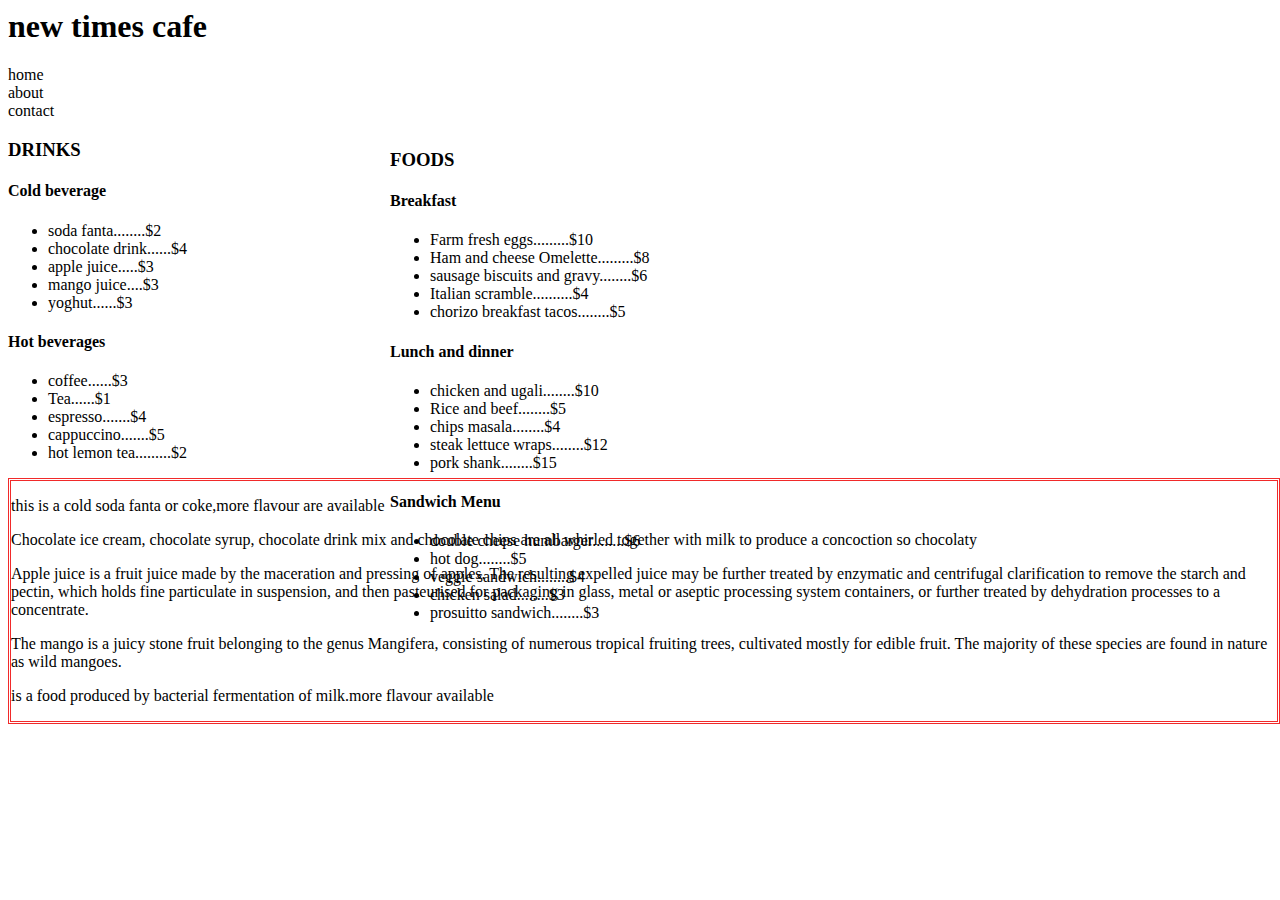
==== cafe.html @ e9de8138 "this first commit" ====
<!DOCTYPE>
<html lang="en">
<head charset="utf-8">
	<title>new times cafe</title>
	<link rel="stylesheet" type="text/css" href="cafecss.css">
</head>
<body>
	<h1>new times cafe</h1>
	
	<div id="homeButton">home</div>
	<div id="aboutButton">about</div>
	<div id="contactButton">contact</div>
	
<h3> DRINKS </h3>
 <h4> Cold beverage </h4>
 <ul>
 <li> soda fanta........$2</li>
 <li> chocolate drink......$4</li>
 <li> apple juice.....$3</li>
 <li> mango juice....$3</li>
 <li> yoghut......$3</li>
</ul>
<h4> Hot beverages </h4>
<ul>
<li> coffee......$3</li>
<li> Tea......$1</li>
<li> espresso.......$4</li>
<li> cappuccino.......$5</li>
<li> hot lemon tea.........$2</li>
</ul>
<div id="food">
<h3> FOODS </h3>
    <h4> Breakfast </h4>
<ul>
   <li> Farm fresh eggs.........$10</li> 
    <li> Ham and cheese Omelette.........$8</li>
    <li> sausage biscuits and gravy........$6</li>
    <li> Italian scramble..........$4</li>
    <li> chorizo breakfast tacos........$5</li>  
</ul>
    <h4> Lunch and dinner </h4>
    <ul>
    <li> chicken and ugali........$10</li>
    <li> Rice and beef........$5</li>
    <li> chips masala........$4</li>
    <li> steak lettuce wraps........$12</li>
    <li> pork shank........$15</li>
    </ul>
    <h4> Sandwich Menu </h4>
<ul>
    <li> double cheese humbarger........$6</li>
    <li> hot dog........$5</li>
    <li> veggie sandwich........$4</li>
    <li> chicken salad........$3</li>
    <li> prosuitto sandwich........$3</li>       
</ul>

</div>






<div id="comments">
<p>this is a cold soda fanta or coke,more flavour are available</p>
<p>Chocolate ice cream, chocolate syrup, chocolate drink mix and chocolate chips are all whirled together with milk to produce a concoction so chocolaty</p>
<p>Apple juice is a fruit juice made by the maceration and pressing of apples. The resulting expelled juice may be further treated by enzymatic and centrifugal clarification to remove the starch and pectin, which holds fine particulate in suspension, and then pasteurised for packaging in glass, metal or aseptic processing system containers, or further treated by dehydration processes to a concentrate.</p>
<p>The mango is a juicy stone fruit belonging to the genus Mangifera, consisting of numerous tropical fruiting trees, cultivated mostly for edible fruit. The majority of these species are found in nature as wild mangoes.</p>
<p>is a food produced by bacterial fermentation of milk.more flavour available</p>

</div>

	
	
</body>
</html>
---- cafecss.css ----
#food {
	border: #f12a2a double 0px;
	position: absolute;
	top:130px;
	left:390px;
     }
body{

	font-family: caviar dreams;
}
#comments{
	border: #f12a2a double 3px;
	position: absolute;
	top:1500 px;
	
}
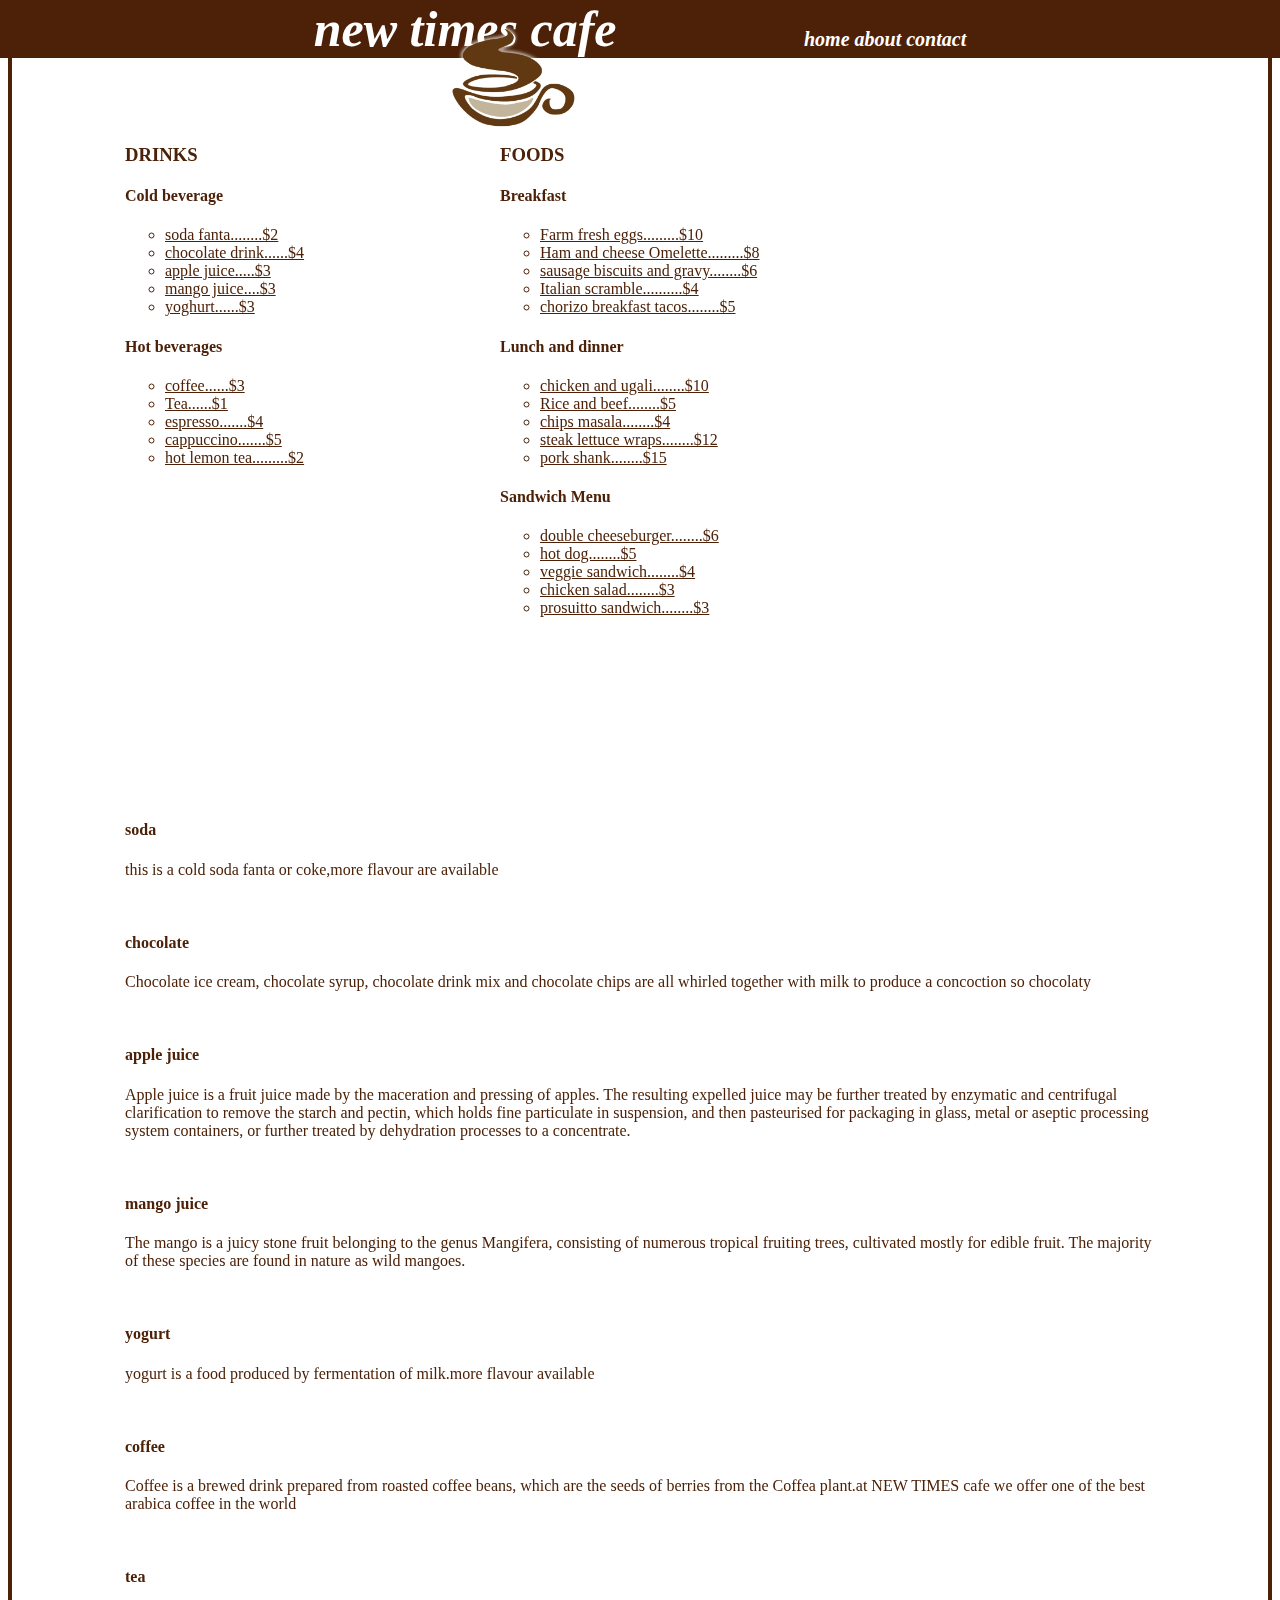
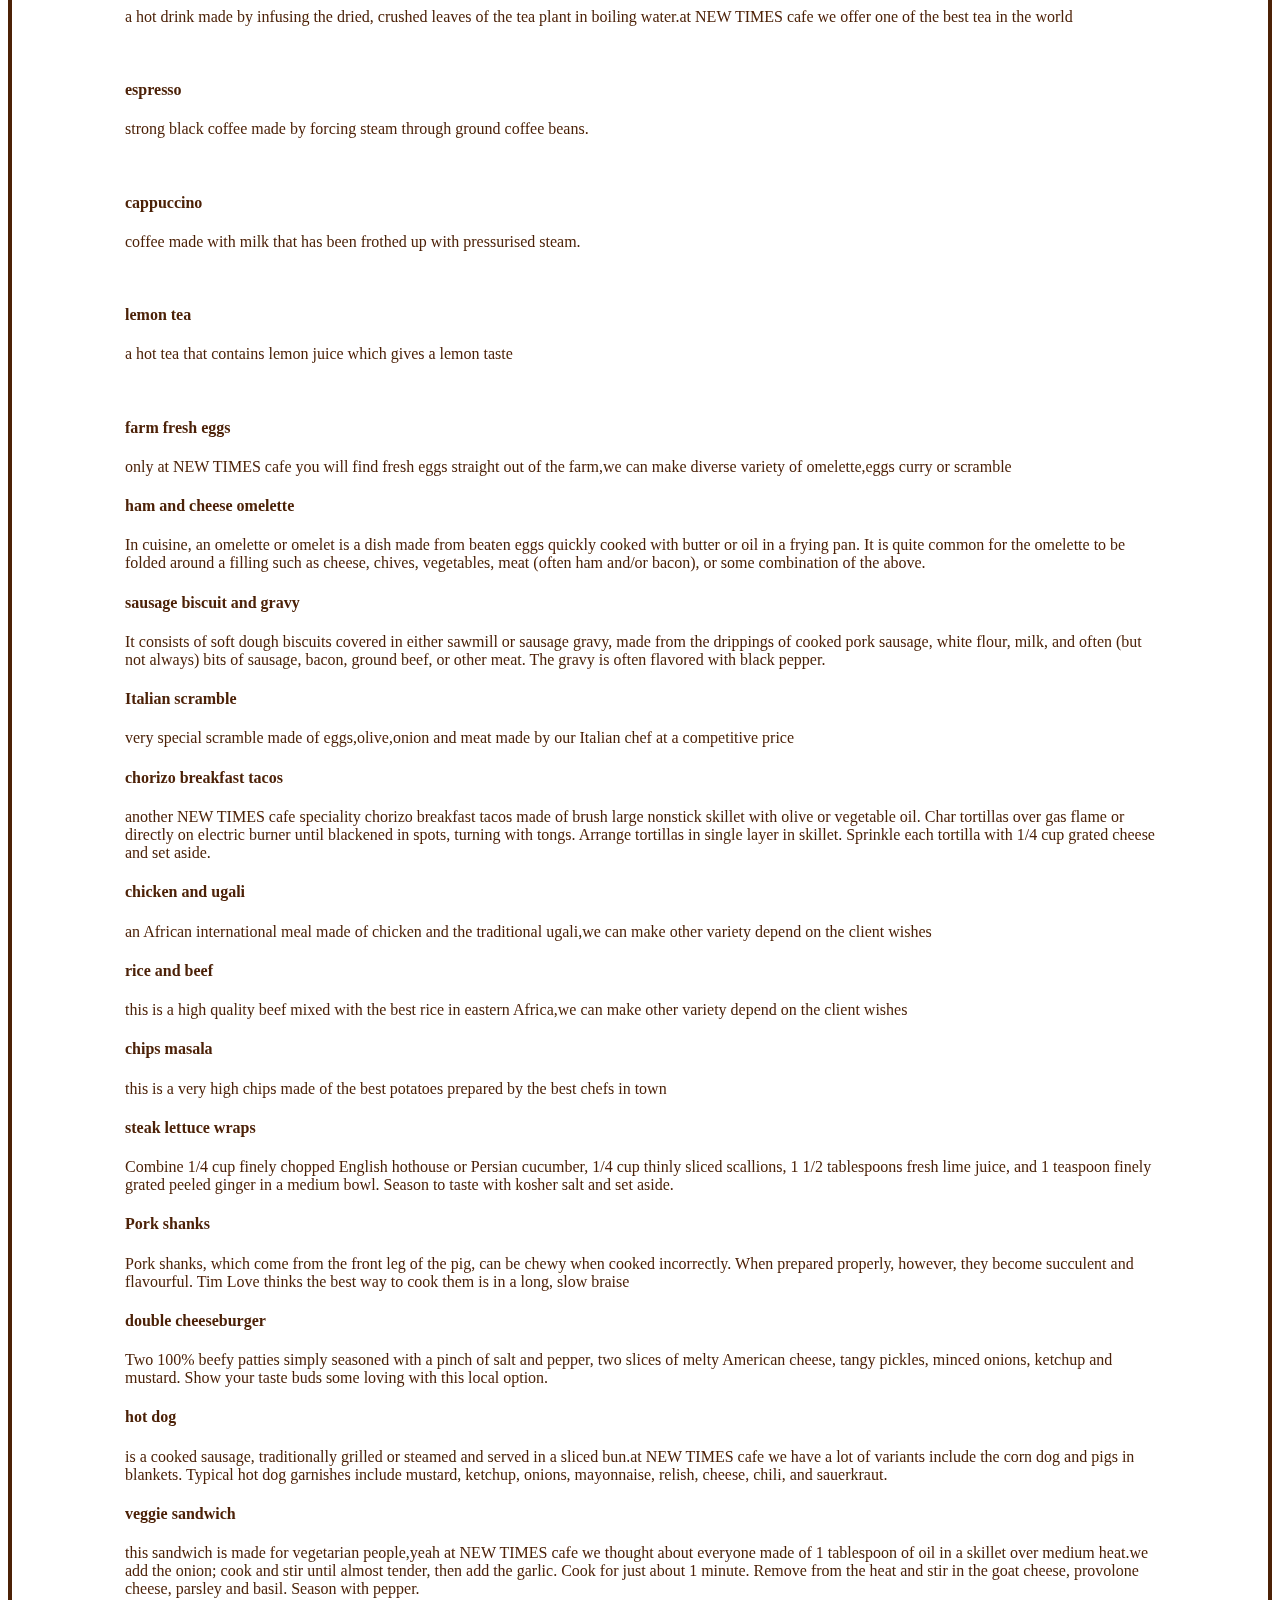
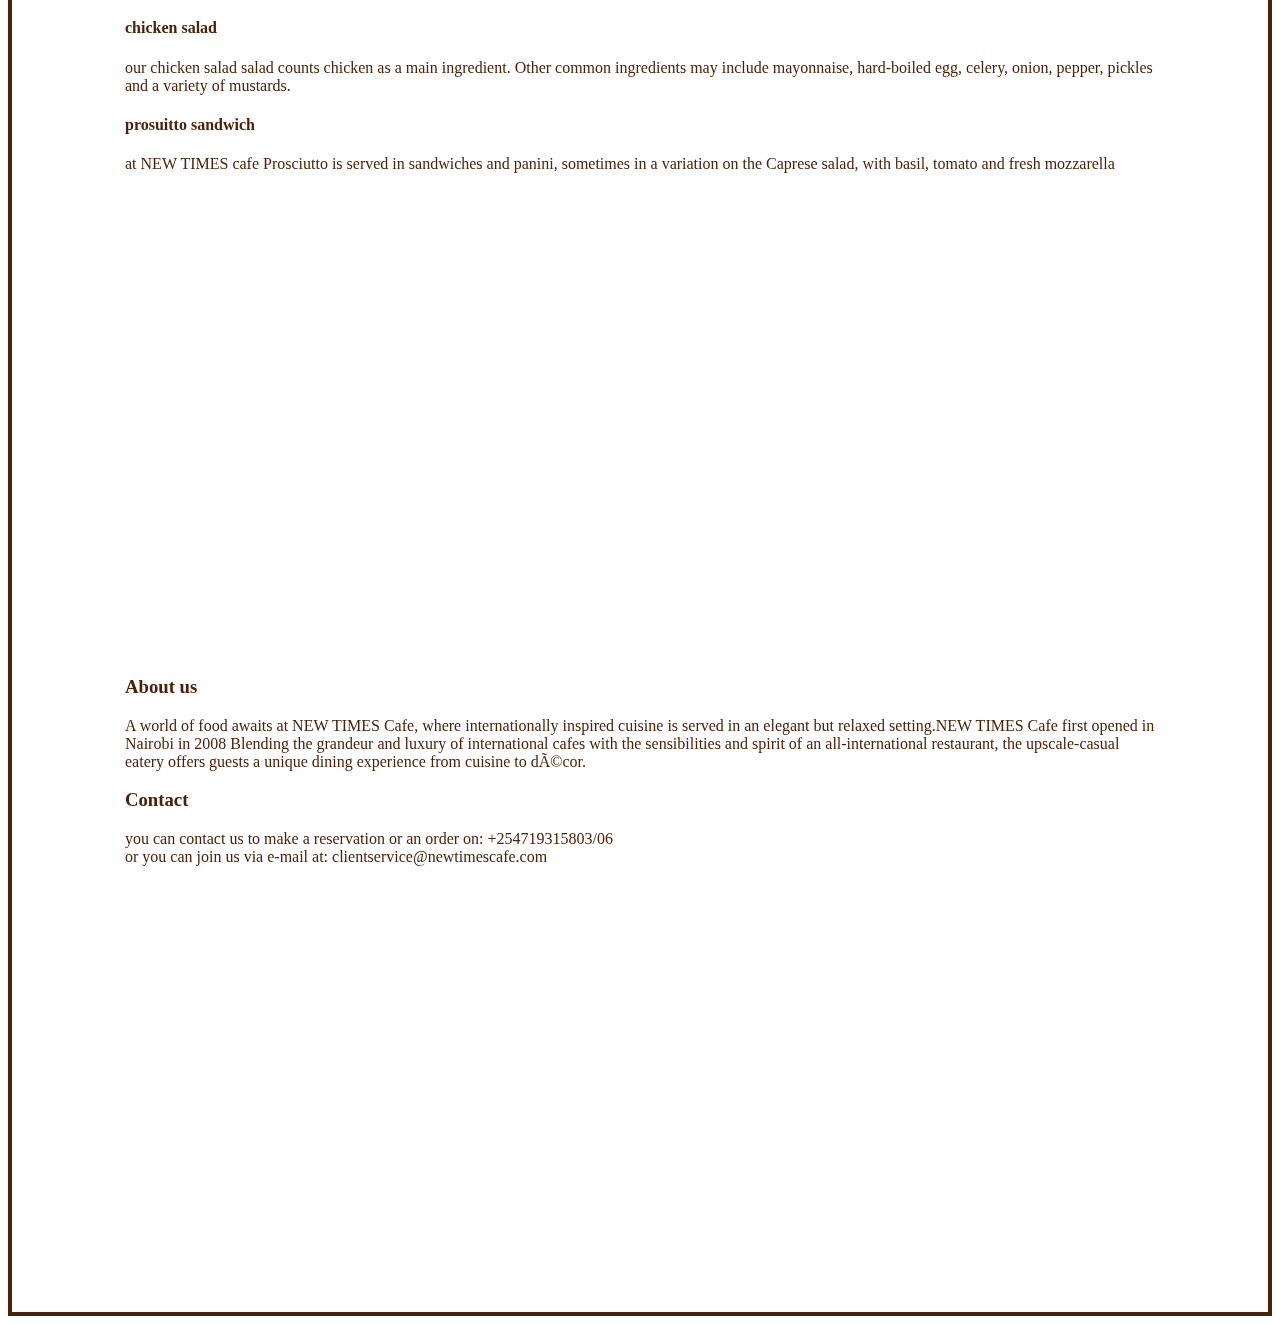
==== commit 9c32e95f: "second commit" ====
--- a/cafe.html
+++ b/cafe.html
@@ -5,72 +5,146 @@
 	<link rel="stylesheet" type="text/css" href="cafecss.css">
 </head>
 <body>
-	<h1>new times cafe</h1>
+	<h1>new times cafe&nbsp&nbsp&nbsp&nbsp&nbsp&nbsp&nbsp&nbsp&nbsp&nbsp&nbsp&nbsp&nbsp&nbsp&nbsp<span>home about contact</span></h1>
+	<img src="coffee%20pic.png" style="width:128px;height:128px;">
+	<div id="drink">
 	
-	<div id="homeButton">home</div>
-	<div id="aboutButton">about</div>
-	<div id="contactButton">contact</div>
-	
-<h3> DRINKS </h3>
- <h4> Cold beverage </h4>
- <ul>
- <li> soda fanta........$2</li>
- <li> chocolate drink......$4</li>
- <li> apple juice.....$3</li>
- <li> mango juice....$3</li>
- <li> yoghut......$3</li>
-</ul>
-<h4> Hot beverages </h4>
-<ul>
-<li> coffee......$3</li>
-<li> Tea......$1</li>
-<li> espresso.......$4</li>
-<li> cappuccino.......$5</li>
-<li> hot lemon tea.........$2</li>
-</ul>
-<div id="food">
-<h3> FOODS </h3>
-    <h4> Breakfast </h4>
-<ul>
-   <li> Farm fresh eggs.........$10</li> 
-    <li> Ham and cheese Omelette.........$8</li>
-    <li> sausage biscuits and gravy........$6</li>
-    <li> Italian scramble..........$4</li>
-    <li> chorizo breakfast tacos........$5</li>  
-</ul>
-    <h4> Lunch and dinner </h4>
-    <ul>
-    <li> chicken and ugali........$10</li>
-    <li> Rice and beef........$5</li>
-    <li> chips masala........$4</li>
-    <li> steak lettuce wraps........$12</li>
-    <li> pork shank........$15</li>
-    </ul>
-    <h4> Sandwich Menu </h4>
-<ul>
-    <li> double cheese humbarger........$6</li>
-    <li> hot dog........$5</li>
-    <li> veggie sandwich........$4</li>
-    <li> chicken salad........$3</li>
-    <li> prosuitto sandwich........$3</li>       
-</ul>
+        <h3> DRINKS </h3>
+            <h4> Cold beverage </h4>
+              <ul>
+                <a href="#fanta"><li> soda fanta........$2</li></a>
+                <a href="#chocolate"><li> chocolate drink......$4</li></a>
+                <a href="#apple"><li> apple juice.....$3</li></a>
+                <a href="#mango"><li> mango juice....$3</li></a>
+                <a href="#yoghurt"><li> yoghurt......$3</li></a>
+              </ul>
+            <h4> Hot beverages </h4>
+              <ul>
+                <a href="#coffee"><li> coffee......$3</li></a>
+                <a href="#tea"><li> Tea......$1</li></a>
+                <a href="#espresso"><li> espresso.......$4</li></a>
+                <a href="#cappucino"><li> cappuccino.......$5</li></a>
+                <a href="#lemon"><li> hot lemon tea.........$2</li></a>
+              </ul>
+	</div>
+    <div id="food">
+        <h3> FOODS </h3>
+            <h4> Breakfast </h4>
+              <ul>
+                <a href="#eggs"><li> Farm fresh eggs.........$10</li></a> 
+                <a href="#omelette"><li> Ham and cheese Omelette.........$8</li></a>
+                <a href="#gravy"><li> sausage biscuits and gravy........$6</li></a>
+                <a href="#scramble"><li> Italian scramble..........$4</li></a>
+                <a href="#tacos"><li> chorizo breakfast tacos........$5</li></a>  
+              </ul>
+            <h4> Lunch and dinner </h4>
+              <ul>
+                <a href="#ugali"><li> chicken and ugali........$10</li></a>
+                <a href="#beef"><li> Rice and beef........$5</li></a>
+                <a href="#masala"><li> chips masala........$4</li></a>
+                <a href="#steak"><li> steak lettuce wraps........$12</li></a>
+                <a href="#pork"><li> pork shank........$15</li></a>
+              </ul>
+            <h4> Sandwich Menu </h4>
+              <ul>
+                <a href="#cheeseburger"><li> double cheeseburger........$6</li></a>
+                <a href="#hotdog"><li> hot dog........$5</li></a>
+                <a href="#veggie"><li> veggie sandwich........$4</li></a>
+                <a href="#salad"><li> chicken salad........$3</li></a>
+                <a href="#prosuitto"><li> prosuitto sandwich........$3</li></a>      
+              </ul>
 
-</div>
+    </div>
 
 
+    <div id="comments">
+	        <h4>soda</h4>
+                <p>this is a cold soda fanta or coke,more flavour are available</p><br/>
+            <h4>chocolate </h4>
+                <p>Chocolate ice cream, chocolate syrup, chocolate drink mix and chocolate chips are all whirled together with milk to produce 
+	               a concoction so chocolaty</p><br/>
+	        <h4>apple juice</h4>
+                <p>Apple juice is a fruit juice made by the maceration and pressing of apples. The resulting expelled juice may be further 
+	               treated by enzymatic and centrifugal clarification to remove the starch and pectin, which holds fine particulate in 
+	               suspension, and then pasteurised for packaging in glass, metal or aseptic processing system containers, or further treated 
+	               by dehydration processes to a concentrate.</p><br/>
+	        <h4>mango juice</h4>
+                <p>The mango is a juicy stone fruit belonging to the genus Mangifera, consisting of numerous tropical fruiting trees, 
+	               cultivated mostly for edible fruit. The majority of these species are found in nature as wild mangoes.</p><br/>
+	        <h4>yogurt</h4>       
+                <p>yogurt is a food produced by fermentation of milk.more flavour available</p><br/>
 
-
-
-
-<div id="comments">
-<p>this is a cold soda fanta or coke,more flavour are available</p>
-<p>Chocolate ice cream, chocolate syrup, chocolate drink mix and chocolate chips are all whirled together with milk to produce a concoction so chocolaty</p>
-<p>Apple juice is a fruit juice made by the maceration and pressing of apples. The resulting expelled juice may be further treated by enzymatic and centrifugal clarification to remove the starch and pectin, which holds fine particulate in suspension, and then pasteurised for packaging in glass, metal or aseptic processing system containers, or further treated by dehydration processes to a concentrate.</p>
-<p>The mango is a juicy stone fruit belonging to the genus Mangifera, consisting of numerous tropical fruiting trees, cultivated mostly for edible fruit. The majority of these species are found in nature as wild mangoes.</p>
-<p>is a food produced by bacterial fermentation of milk.more flavour available</p>
-
-</div>
-
+   
+	        <h4>coffee</h4>
+	            <p>Coffee is a brewed drink prepared from roasted coffee beans, which are the seeds of berries from the Coffea plant.at NEW TIMES cafe
+		            we offer one of the best arabica coffee in the world</p><br/>
+            <h4>tea</h4>
+                <p>a hot drink made by infusing the dried, crushed leaves of the tea plant in boiling water.at NEW TIMES cafe we offer one of the best tea 
+	                in the world</p><br/>
+	        <h4>espresso</h4>
+	            <p>strong black coffee made by forcing steam through ground coffee beans.</p><br/>
+	        <h4>cappuccino</h4>
+	            <p>coffee made with milk that has been frothed up with pressurised steam.</p><br/>
+	        <h4>lemon tea</h4>
+	            <p>a hot tea that contains lemon juice which gives a lemon taste</p><br/>
+	        <h4>farm fresh eggs</h4>
+	            <p>only at NEW TIMES cafe you will find fresh eggs straight out of the farm,we can make diverse variety of omelette,eggs curry or 
+		           scramble</p>
+		    <h4>ham and cheese omelette</h4>
+		        <p>In cuisine, an omelette or omelet is a dish made from beaten eggs quickly cooked with butter or oil in a frying pan. It is quite common
+			       for the omelette to be folded around a filling such as cheese, chives, vegetables, meat (often ham and/or bacon), or some combination of 
+			       the above.</p>
+			<h4>sausage biscuit and gravy</h4>
+			    <p>It consists of soft dough biscuits covered in either sawmill or sausage gravy, made from the drippings of cooked pork sausage, white 
+				   flour, milk, and often (but not always) bits of sausage, bacon, ground beef, or other meat. The gravy is often flavored with black
+				   pepper.</p>
+			<h4>Italian scramble</h4>
+			    <p>very special scramble made of eggs,olive,onion and meat made by our Italian chef at a competitive price</p> 
+			<h4>chorizo breakfast tacos</h4>
+			    <p>another NEW TIMES cafe speciality chorizo breakfast tacos made of brush large nonstick skillet with olive or vegetable oil. Char 
+				   tortillas over gas flame or directly on electric burner until blackened in spots, turning with tongs. Arrange tortillas in single layer
+				   in skillet. Sprinkle each tortilla with 1/4 cup grated cheese and set aside.</p>
+		    <h4>chicken and ugali</h4>
+		        <p>an African international meal made of chicken and the traditional ugali,we can make other variety depend on the client wishes</p>
+		    <h4>rice and beef</h4>
+		        <p> this is a high quality beef mixed with the best rice in eastern Africa,we can make other variety depend on the client wishes</p>
+		    <h4>chips masala</h4>
+		        <p>this is a very high chips made of the best potatoes prepared by the best chefs in town</p>
+		    <h4>steak lettuce wraps</h4>
+		        <p>Combine 1/4 cup finely chopped English hothouse or Persian cucumber, 1/4 cup thinly sliced scallions, 1 1/2 tablespoons fresh lime
+			       juice, and 1 teaspoon finely grated peeled ginger in a medium bowl. Season to taste with kosher salt and set aside.</p>
+			<h4>Pork shanks</h4>
+			    <p>Pork shanks, which come from the front leg of the pig, can be chewy when cooked incorrectly. When prepared properly, however, they 
+				   become succulent and flavourful. Tim Love thinks the best way to cook them is in a long, slow braise</p>
+		    <h4>double cheeseburger</h4>
+			    <p>Two 100% beefy patties simply seasoned with a pinch of salt and pepper, two slices of melty American cheese, tangy pickles, minced
+				   onions, ketchup and mustard. Show your taste buds some loving with this local option.</p>
+		    <h4>hot dog</h4>
+		        <p>is a cooked sausage, traditionally grilled or steamed and served in a sliced bun.at NEW TIMES cafe we have a lot of variants include 
+			        the corn dog and pigs in blankets. Typical hot dog garnishes include mustard, ketchup, onions, mayonnaise, relish, cheese, chili, and 
+			        sauerkraut.</p>
+			<h4>veggie sandwich</h4>
+			    <p>this sandwich is made for vegetarian people,yeah at NEW TIMES cafe we thought about everyone made of 1 tablespoon of oil in a skillet
+				   over medium heat.we add the onion; cook and stir until almost tender, then add the garlic. Cook for 
+				   just about 1 minute. Remove from the heat and stir in the goat cheese, provolone cheese, parsley and basil. Season with pepper.</p>
+		    <h4>chicken salad</h4>
+		        <p>our chicken salad salad counts chicken as a main ingredient. Other common ingredients may include mayonnaise, hard-boiled egg, celery,
+			       onion, pepper, pickles and a variety of mustards.</p>
+			<h4>prosuitto sandwich</h4>
+			    <p>at NEW TIMES cafe Prosciutto is served in sandwiches and panini, sometimes in a variation on the Caprese salad, with basil, tomato and 
+				   fresh mozzarella</p>	<br/><br/><br/><br/><br/><br/><br/><br/><br/><br/><br/><br/><br/><br/><br/><br/><br/><br/><br/><br/><br/><br/><br/>  
+				   <br/><br/><br/>                                  
+ 
+            <h3>About us</h3>
+            <p name="about">A world of food awaits at NEW TIMES Cafe, where internationally inspired cuisine is served in an elegant but relaxed 
+			       setting.NEW TIMES Cafe first opened in Nairobi in 2008 Blending the grandeur and luxury of international cafes with the sensibilities
+			       and spirit of an  all-international restaurant, the upscale-casual eatery offers guests a unique dining experience from cuisine to 
+			       décor.<p/>
+			<h3>Contact</h3>
+			<p name="contact">you can contact us to make a reservation or an order on: +254719315803/06<br/>
+				   or you can join us via e-mail at: clientservice@newtimescafe.com<br/></p>
+    
+   </div>
 	
 	
 </body>
--- a/cafecss.css
+++ b/cafecss.css
@@ -1,16 +1,75 @@
 #food {
 	border: #f12a2a double 0px;
 	position: absolute;
-	top:130px;
-	left:390px;
-     }
+	top:125px;
+	left:500px;
+	
+}
+     
 body{
+	border: solid 4px #4c2107;
+    background-color: white;
+	font-family: caviar dreams;
+	padding-bottom: 4500px;
+	color: #4c2107;
+	
 
-	font-family: caviar dreams;
+}
+img{
+	border: #e24444 solid 0px;
+	position: fixed;
+	left:450px;
+	margin-top: 0px;
+	
 }
 #comments{
-	border: #f12a2a double 3px;
+	border:#e62d2d dotted 0px;
 	position: absolute;
-	top:1500 px;
+	top:800px;
+	left:125px;
+	margin-right: 120px;
+}
+h3{
+	font-weight: bold;
+}
+
+h1{
+	font-style: oblique;
+	font-size:50px;
+	border: #e52d2d dashed 0px;
+	background-color: #4c2107;
+	position: fixed;
+	text-align: center;
+	top:0px;
+	left:0px;
+	margin-top: 0px;
+	color: white;
+	right: 0px;
+	border-bottom: 200px;
+  
 	
+}
+#drink{
+	border: #a83030 dotted 0px;
+	left:125px;
+	top:125px;
+	position: absolute;
+}
+span{
+	font-size: 20px;
+	color: white;
+	text-align: right;
+	margin-right: 0px;
+	text-align: left;
+}
+.about{
+	border: #d73030 solid 2px;
+	position: absolute;
+	top:2000px;
+}
+ul{
+	list-style-type: circle;
+}
+a{
+	color:#4c2107;
 }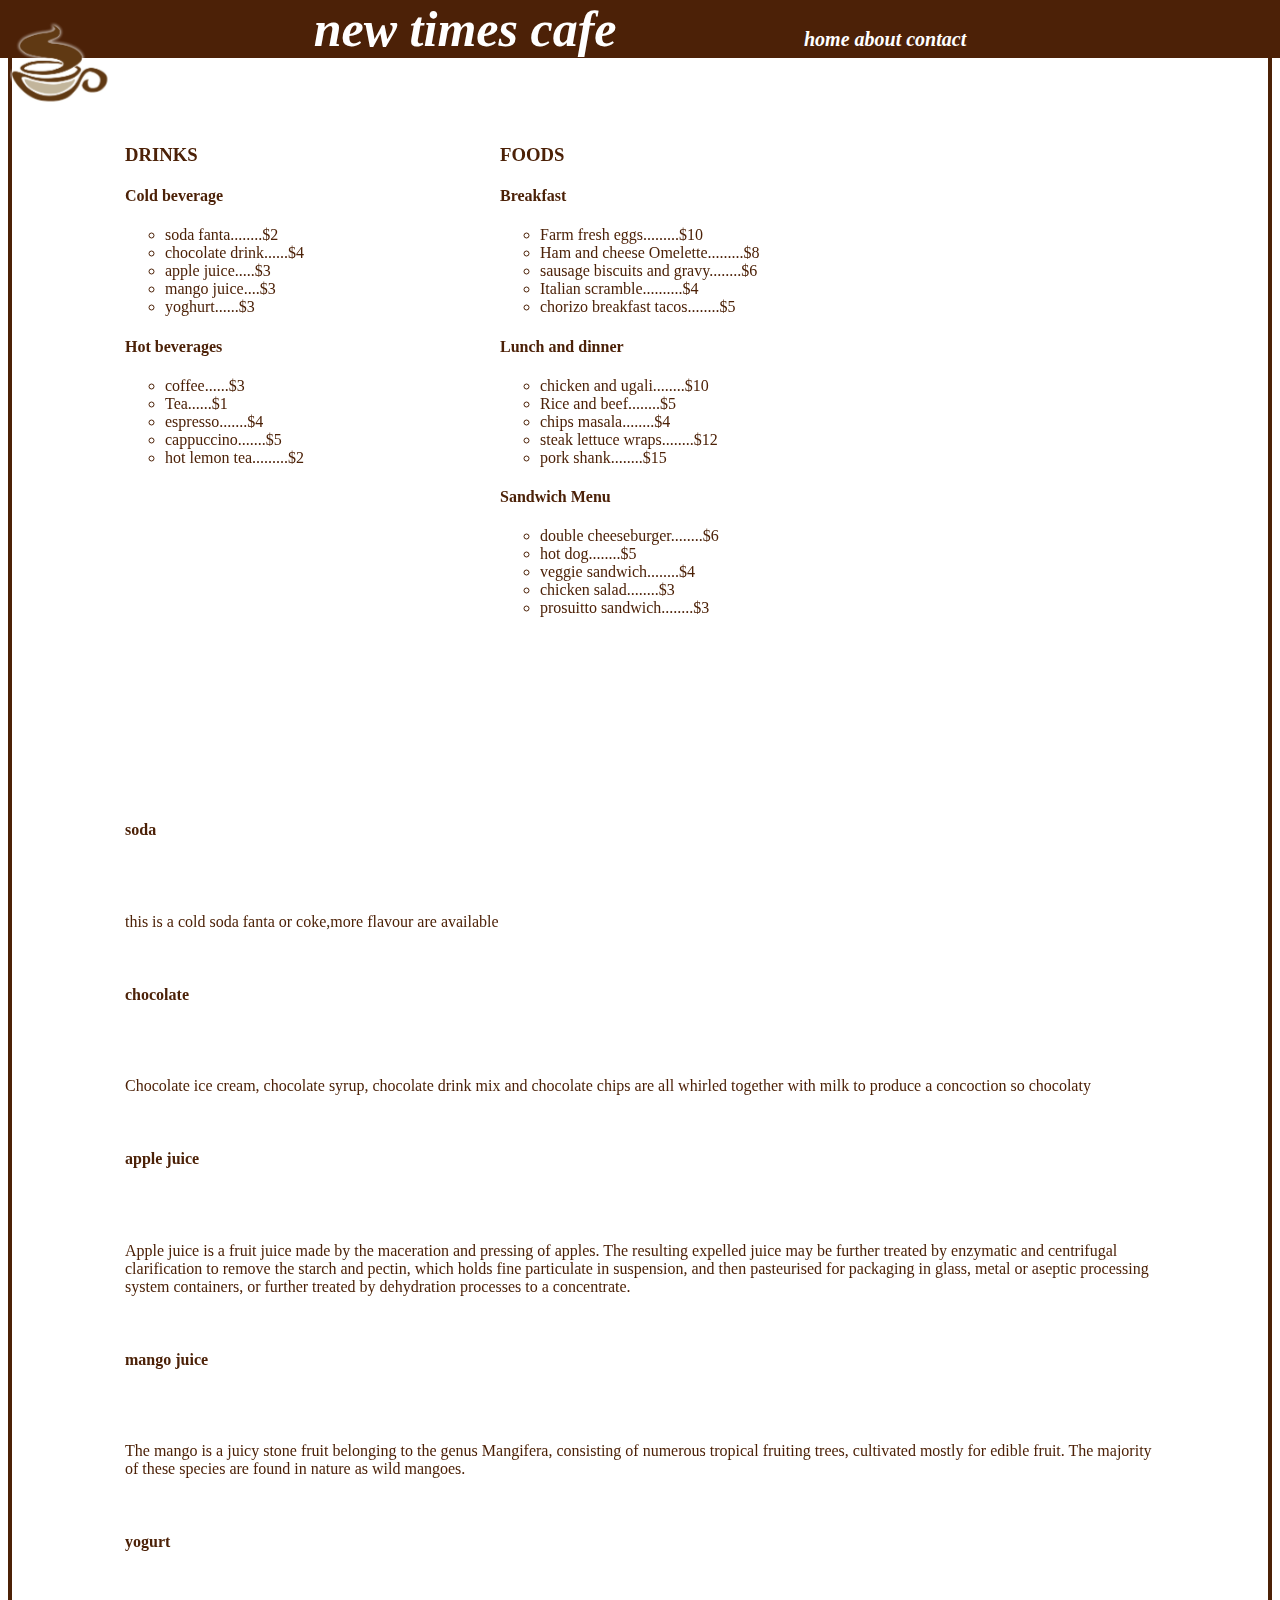
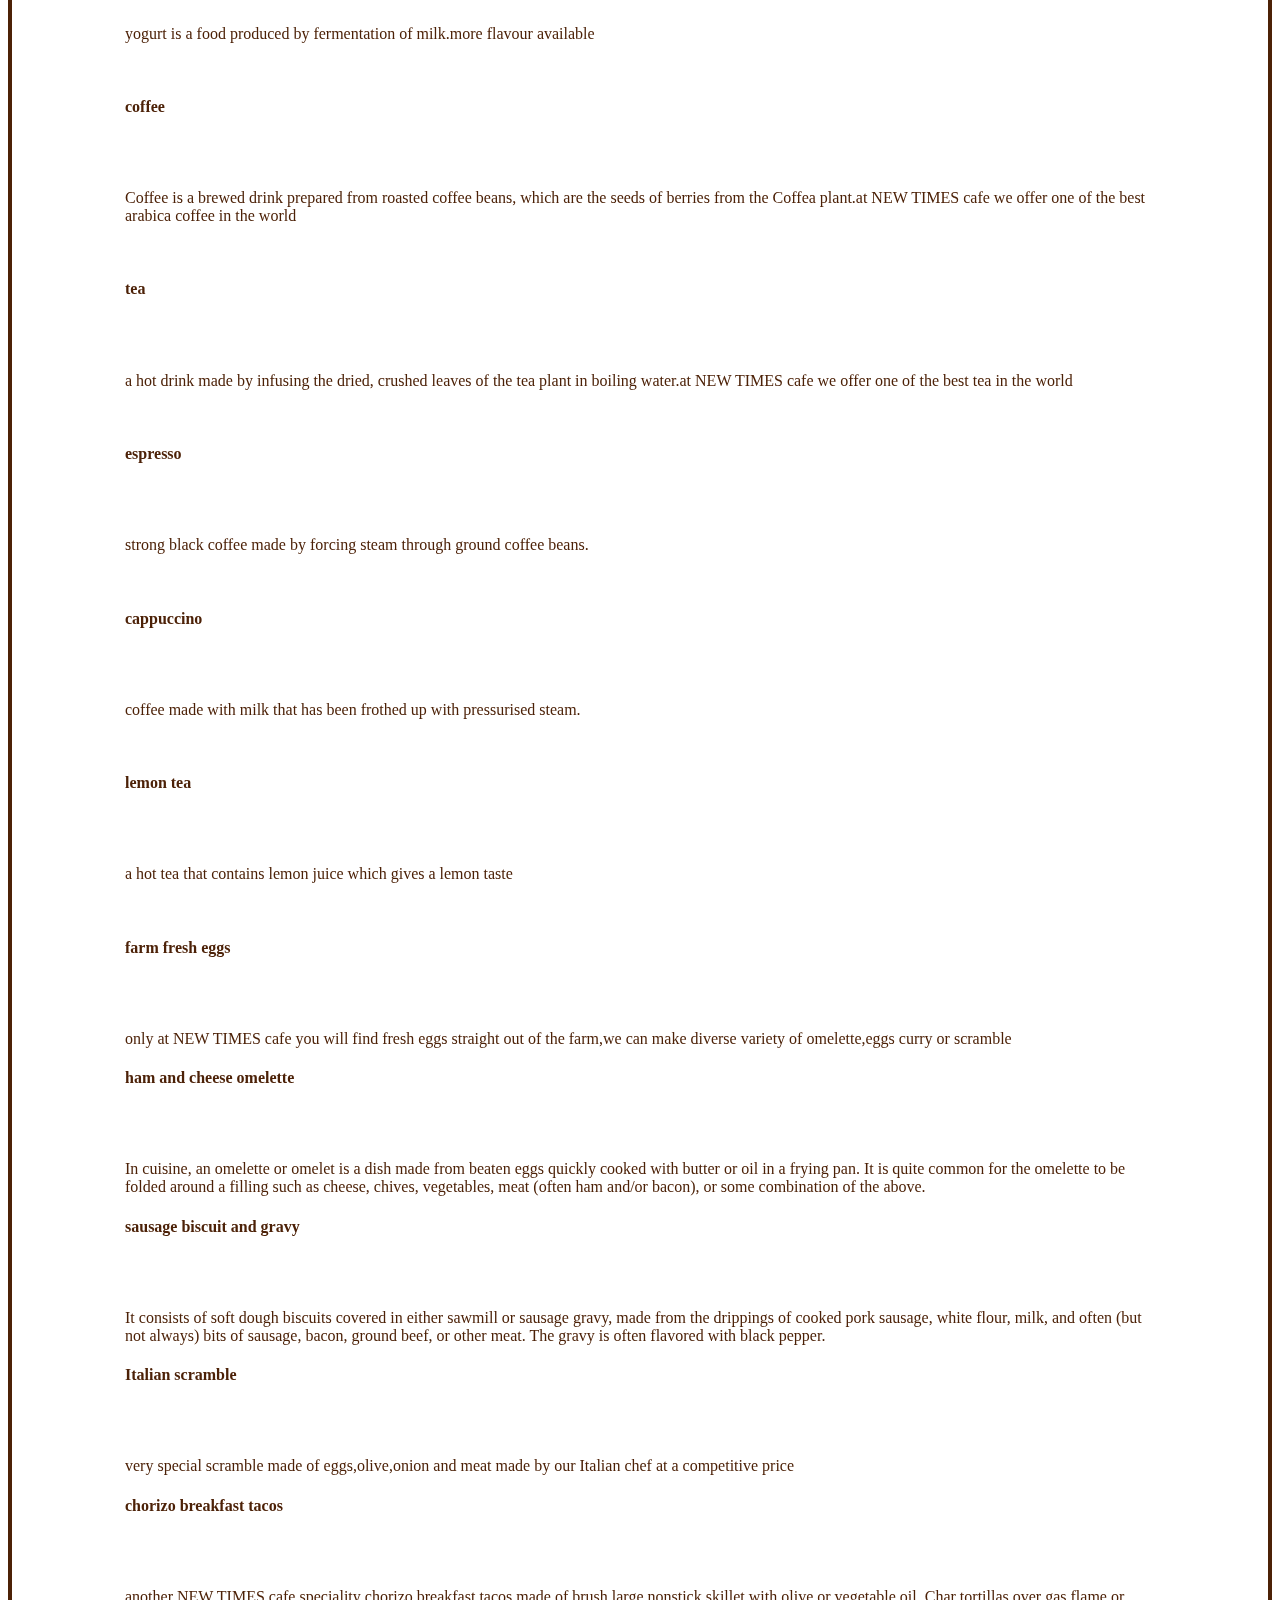
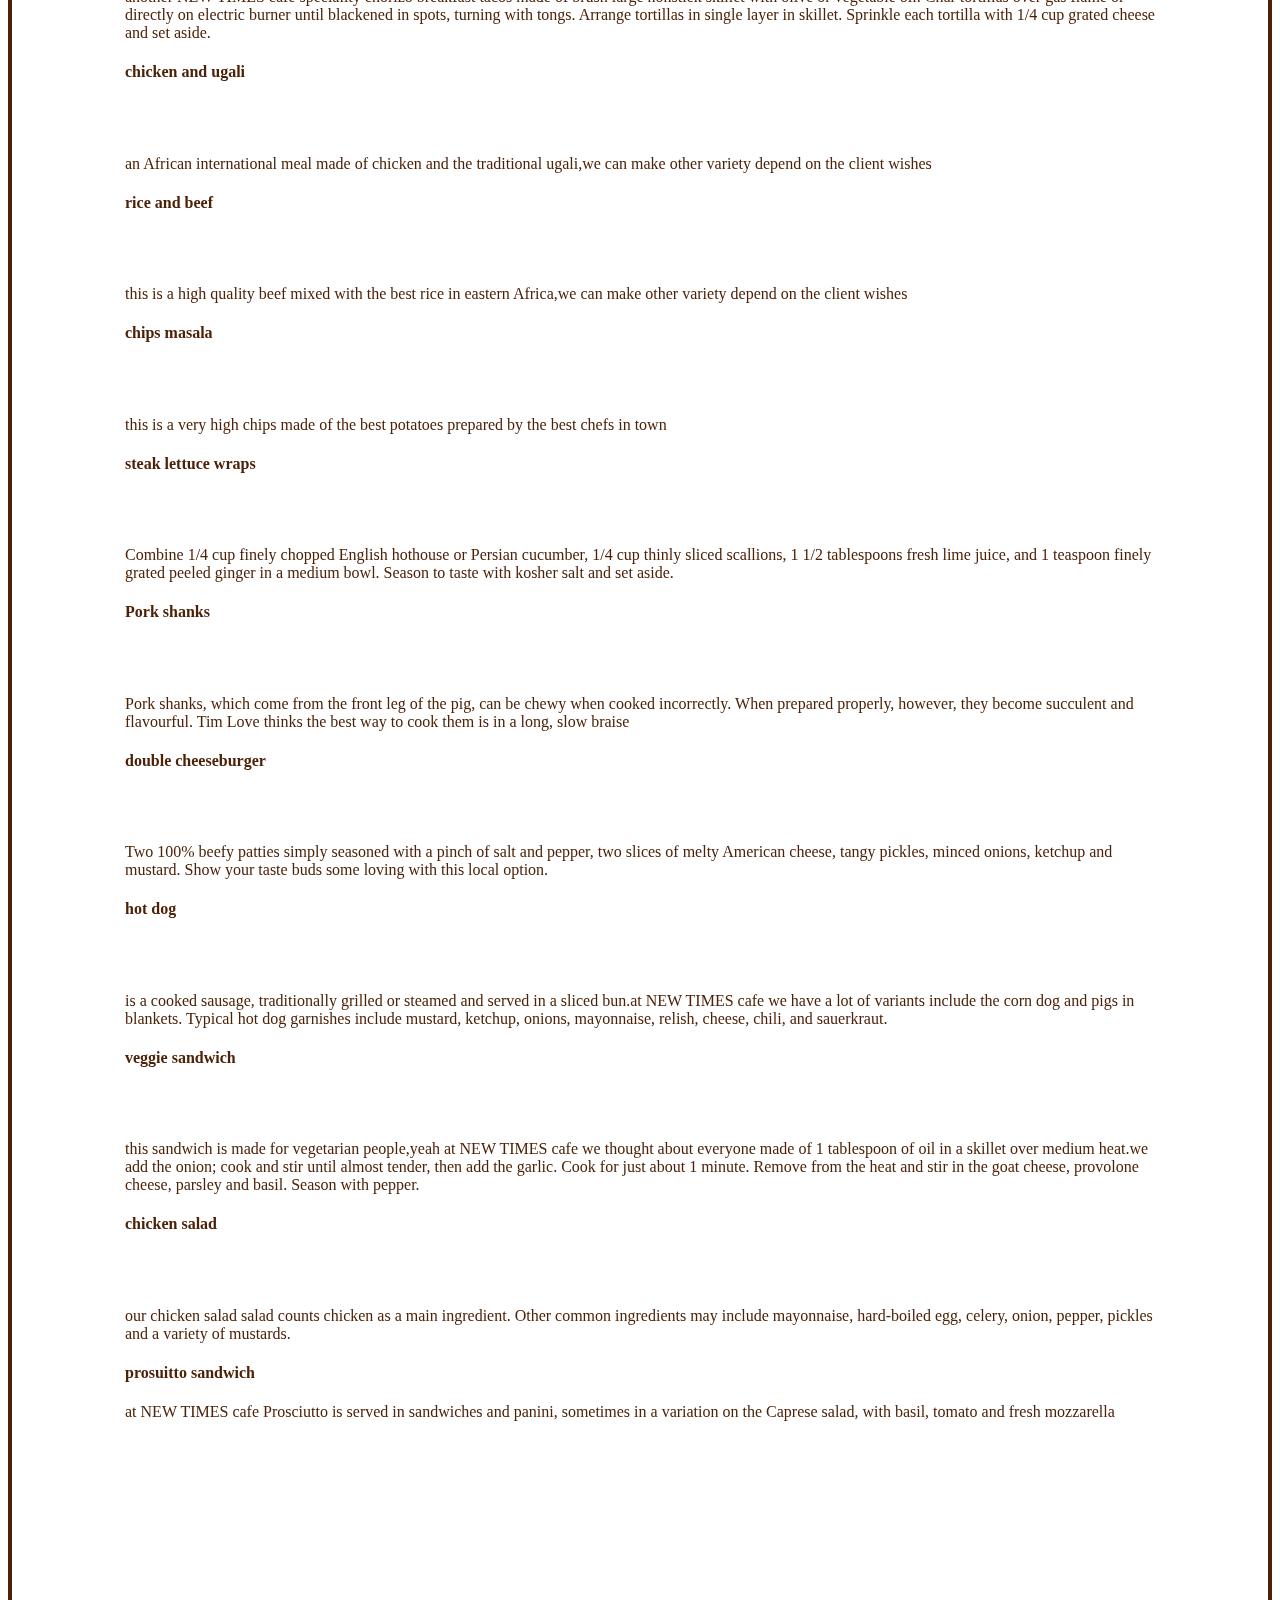
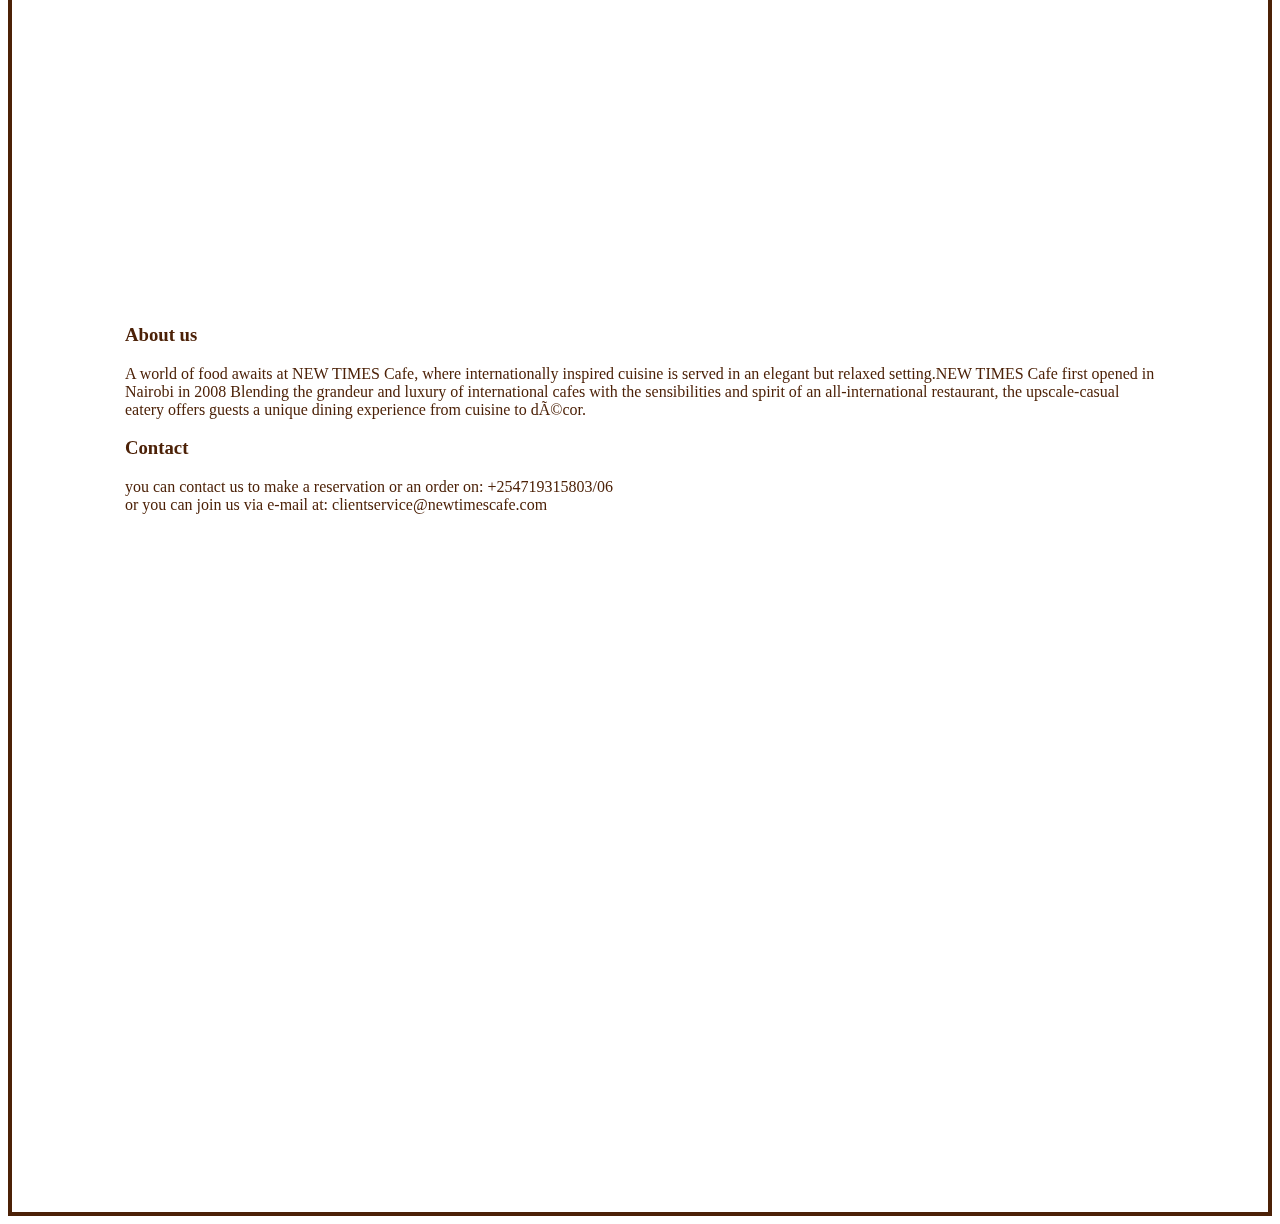
==== commit 14d7d0c4: "final commit" ====
--- a/cafe.html
+++ b/cafe.html
@@ -5,8 +5,8 @@
 	<link rel="stylesheet" type="text/css" href="cafecss.css">
 </head>
 <body>
-	<h1>new times cafe&nbsp&nbsp&nbsp&nbsp&nbsp&nbsp&nbsp&nbsp&nbsp&nbsp&nbsp&nbsp&nbsp&nbsp&nbsp<span>home about contact</span></h1>
-	<img src="coffee%20pic.png" style="width:128px;height:128px;">
+	<h1>new times cafe&nbsp&nbsp&nbsp&nbsp&nbsp&nbsp&nbsp&nbsp&nbsp&nbsp&nbsp&nbsp&nbsp&nbsp&nbsp<span>home about contact</a></span></h1>
+	<img src="coffee%20pic.png" style="width:100px;height:100px;">
 	<div id="drink">
 	
         <h3> DRINKS </h3>
@@ -58,91 +58,132 @@
 
 
     <div id="comments">
-	        <h4>soda</h4>
+	            <div id="fanta"><h4>soda</h4><br/><br/></div>
+	            
                 <p>this is a cold soda fanta or coke,more flavour are available</p><br/>
-            <h4>chocolate </h4>
+                
+                <div id="chocolate"><h4>chocolate </h4><br/><br/></div>
+                
                 <p>Chocolate ice cream, chocolate syrup, chocolate drink mix and chocolate chips are all whirled together with milk to produce 
 	               a concoction so chocolaty</p><br/>
-	        <h4>apple juice</h4>
+	               
+	            <div id="apple"><h4>apple juice</h4><br/><br/></div>
+	            
                 <p>Apple juice is a fruit juice made by the maceration and pressing of apples. The resulting expelled juice may be further 
 	               treated by enzymatic and centrifugal clarification to remove the starch and pectin, which holds fine particulate in 
 	               suspension, and then pasteurised for packaging in glass, metal or aseptic processing system containers, or further treated 
 	               by dehydration processes to a concentrate.</p><br/>
-	        <h4>mango juice</h4>
+	               
+	            <div id="mango"><h4>mango juice</h4><br/><br/></div>
+	            
                 <p>The mango is a juicy stone fruit belonging to the genus Mangifera, consisting of numerous tropical fruiting trees, 
 	               cultivated mostly for edible fruit. The majority of these species are found in nature as wild mangoes.</p><br/>
-	        <h4>yogurt</h4>       
+	            <div id="chocolate"><h4>yogurt</h4><br/><br/></div>   
+	               
                 <p>yogurt is a food produced by fermentation of milk.more flavour available</p><br/>
 
-   
-	        <h4>coffee</h4>
+	            <div id="coffee"><h4>coffee</h4><br/><br/></div>
+	            
 	            <p>Coffee is a brewed drink prepared from roasted coffee beans, which are the seeds of berries from the Coffea plant.at NEW TIMES cafe
 		            we offer one of the best arabica coffee in the world</p><br/>
-            <h4>tea</h4>
+		            
+                <div id="tea"><h4>tea</h4><br/><br/></div>
+                
                 <p>a hot drink made by infusing the dried, crushed leaves of the tea plant in boiling water.at NEW TIMES cafe we offer one of the best tea 
 	                in the world</p><br/>
-	        <h4>espresso</h4>
+	                
+	            <div id="espresso"><h4>espresso</h4><br/><br/></div>
+	            
 	            <p>strong black coffee made by forcing steam through ground coffee beans.</p><br/>
-	        <h4>cappuccino</h4>
+	            
+	            <div id="cappuccino"><h4>cappuccino</h4><br/><br/></div>
+	            
 	            <p>coffee made with milk that has been frothed up with pressurised steam.</p><br/>
-	        <h4>lemon tea</h4>
+	            
+	            <div id="lemon"><h4>lemon tea</h4><br/><br/></div>
+	            
 	            <p>a hot tea that contains lemon juice which gives a lemon taste</p><br/>
-	        <h4>farm fresh eggs</h4>
+	            
+	            <div id="eggs"><h4>farm fresh eggs</h4><br/><br/></div>
+	            
 	            <p>only at NEW TIMES cafe you will find fresh eggs straight out of the farm,we can make diverse variety of omelette,eggs curry or 
 		           scramble</p>
-		    <h4>ham and cheese omelette</h4>
+		           
+		        <div id="omelette"><h4>ham and cheese omelette</h4><br/><br/></div>
+		        
 		        <p>In cuisine, an omelette or omelet is a dish made from beaten eggs quickly cooked with butter or oil in a frying pan. It is quite common
 			       for the omelette to be folded around a filling such as cheese, chives, vegetables, meat (often ham and/or bacon), or some combination of 
 			       the above.</p>
-			<h4>sausage biscuit and gravy</h4>
+			       
+			    <div id="gravy"><h4>sausage biscuit and gravy</h4><br/><br/></div>
+			    
 			    <p>It consists of soft dough biscuits covered in either sawmill or sausage gravy, made from the drippings of cooked pork sausage, white 
 				   flour, milk, and often (but not always) bits of sausage, bacon, ground beef, or other meat. The gravy is often flavored with black
 				   pepper.</p>
-			<h4>Italian scramble</h4>
+				   
+			    <div id="scramble"><h4>Italian scramble</h4><br/><br/></div>
+			    
 			    <p>very special scramble made of eggs,olive,onion and meat made by our Italian chef at a competitive price</p> 
-			<h4>chorizo breakfast tacos</h4>
+			    
+			    <div id="tacos"><h4>chorizo breakfast tacos</h4><br/><br/></div>
+			    
 			    <p>another NEW TIMES cafe speciality chorizo breakfast tacos made of brush large nonstick skillet with olive or vegetable oil. Char 
 				   tortillas over gas flame or directly on electric burner until blackened in spots, turning with tongs. Arrange tortillas in single layer
 				   in skillet. Sprinkle each tortilla with 1/4 cup grated cheese and set aside.</p>
-		    <h4>chicken and ugali</h4>
+				   
+		         <div id="ugali"><h4>chicken and ugali</h4><br/><br/></div>
+		         
 		        <p>an African international meal made of chicken and the traditional ugali,we can make other variety depend on the client wishes</p>
-		    <h4>rice and beef</h4>
+		        <div id="beef"><h4>rice and beef</h4><br/><br/></div>
+		        
 		        <p> this is a high quality beef mixed with the best rice in eastern Africa,we can make other variety depend on the client wishes</p>
-		    <h4>chips masala</h4>
+		        <div id="masala"><h4>chips masala</h4><br/><br/></div>
+		        
 		        <p>this is a very high chips made of the best potatoes prepared by the best chefs in town</p>
-		    <h4>steak lettuce wraps</h4>
+		        
+		        <div id="steak"><h4>steak lettuce wraps</h4><br/><br/></div>
+		        
 		        <p>Combine 1/4 cup finely chopped English hothouse or Persian cucumber, 1/4 cup thinly sliced scallions, 1 1/2 tablespoons fresh lime
 			       juice, and 1 teaspoon finely grated peeled ginger in a medium bowl. Season to taste with kosher salt and set aside.</p>
-			<h4>Pork shanks</h4>
+			    <div id="pork"><h4>Pork shanks</h4><br/><br/></div>
+			    
 			    <p>Pork shanks, which come from the front leg of the pig, can be chewy when cooked incorrectly. When prepared properly, however, they 
 				   become succulent and flavourful. Tim Love thinks the best way to cook them is in a long, slow braise</p>
-		    <h4>double cheeseburger</h4>
+		        <div id="cheeseburger"><h4>double cheeseburger</h4><br/><br/></div>
+		        
 			    <p>Two 100% beefy patties simply seasoned with a pinch of salt and pepper, two slices of melty American cheese, tangy pickles, minced
 				   onions, ketchup and mustard. Show your taste buds some loving with this local option.</p>
-		    <h4>hot dog</h4>
+				   
+		        <div id="hotdog"><h4>hot dog</h4><br/><br/></div>
+		        
 		        <p>is a cooked sausage, traditionally grilled or steamed and served in a sliced bun.at NEW TIMES cafe we have a lot of variants include 
 			        the corn dog and pigs in blankets. Typical hot dog garnishes include mustard, ketchup, onions, mayonnaise, relish, cheese, chili, and 
 			        sauerkraut.</p>
-			<h4>veggie sandwich</h4>
+			        
+			    <div id="veggie"><h4>veggie sandwich</h4><br/><br/></div>
+			    
 			    <p>this sandwich is made for vegetarian people,yeah at NEW TIMES cafe we thought about everyone made of 1 tablespoon of oil in a skillet
 				   over medium heat.we add the onion; cook and stir until almost tender, then add the garlic. Cook for 
 				   just about 1 minute. Remove from the heat and stir in the goat cheese, provolone cheese, parsley and basil. Season with pepper.</p>
-		    <h4>chicken salad</h4>
+		        <div id="salad"><h4>chicken salad</h4><br/><br/></div>
+		        
 		        <p>our chicken salad salad counts chicken as a main ingredient. Other common ingredients may include mayonnaise, hard-boiled egg, celery,
 			       onion, pepper, pickles and a variety of mustards.</p>
-			<h4>prosuitto sandwich</h4>
+			       
+			    <div id="prosuitto"><h4>prosuitto sandwich</h4>
+			    
 			    <p>at NEW TIMES cafe Prosciutto is served in sandwiches and panini, sometimes in a variation on the Caprese salad, with basil, tomato and 
 				   fresh mozzarella</p>	<br/><br/><br/><br/><br/><br/><br/><br/><br/><br/><br/><br/><br/><br/><br/><br/><br/><br/><br/><br/><br/><br/><br/>  
 				   <br/><br/><br/>                                  
  
-            <h3>About us</h3>
-            <p name="about">A world of food awaits at NEW TIMES Cafe, where internationally inspired cuisine is served in an elegant but relaxed 
+                <h3>About us</h3>
+                <p>A world of food awaits at NEW TIMES Cafe, where internationally inspired cuisine is served in an elegant but relaxed 
 			       setting.NEW TIMES Cafe first opened in Nairobi in 2008 Blending the grandeur and luxury of international cafes with the sensibilities
 			       and spirit of an  all-international restaurant, the upscale-casual eatery offers guests a unique dining experience from cuisine to 
 			       décor.<p/>
-			<h3>Contact</h3>
-			<p name="contact">you can contact us to make a reservation or an order on: +254719315803/06<br/>
-				   or you can join us via e-mail at: clientservice@newtimescafe.com<br/></p>
+			    <h3>Contact</h3>
+			    <p>you can contact us to make a reservation or an order on: +254719315803/06<br/>
+				   or you can join us via e-mail at: clientservice@newtimescafe.com<br/></p></p></div>
     
    </div>
 	
--- a/cafecss.css
+++ b/cafecss.css
@@ -10,7 +10,7 @@
 	border: solid 4px #4c2107;
     background-color: white;
 	font-family: caviar dreams;
-	padding-bottom: 4500px;
+	padding-bottom: 6000px;
 	color: #4c2107;
 	
 
@@ -18,7 +18,7 @@
 img{
 	border: #e24444 solid 0px;
 	position: fixed;
-	left:450px;
+	left:10px;
 	margin-top: 0px;
 	
 }
@@ -70,6 +70,10 @@
 ul{
 	list-style-type: circle;
 }
-a{
+a:link{
 	color:#4c2107;
-}+	text-decoration: none;
+}
+a:hover{
+	text-decoration: underline;
+}
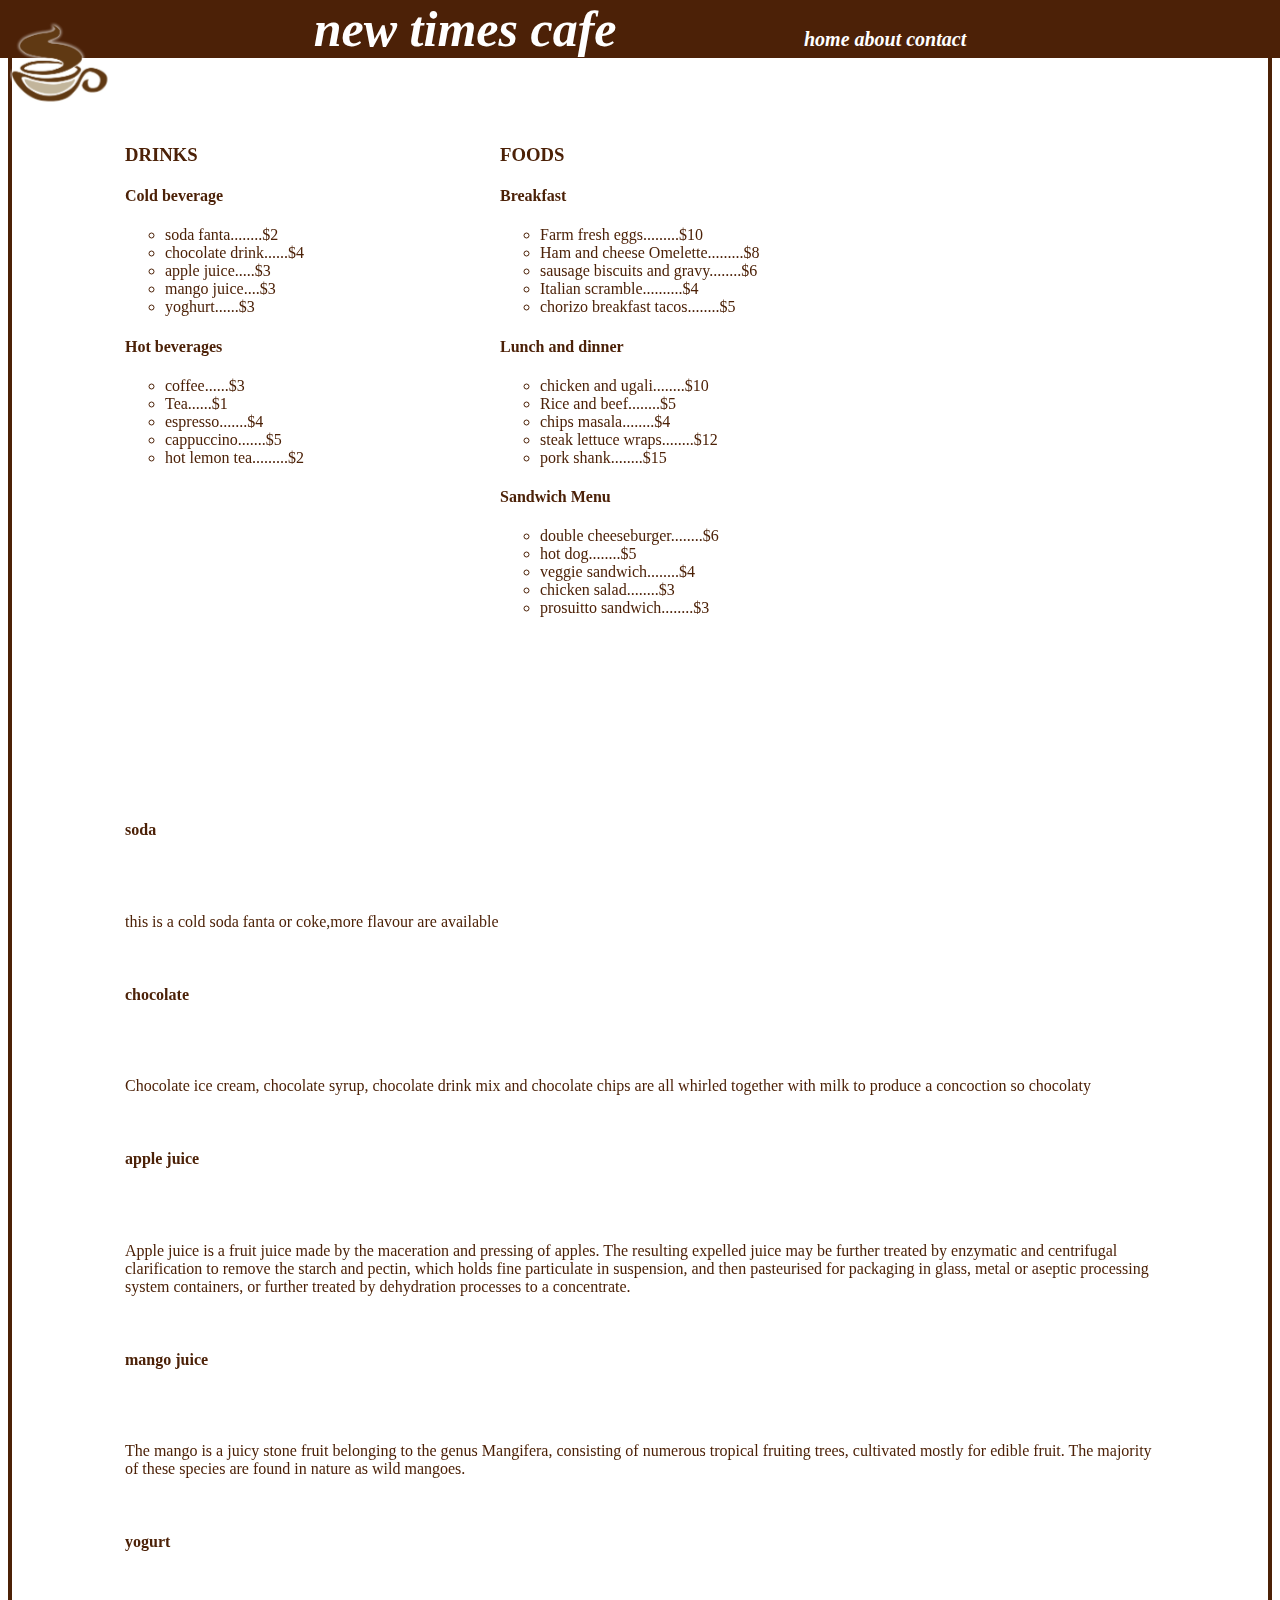
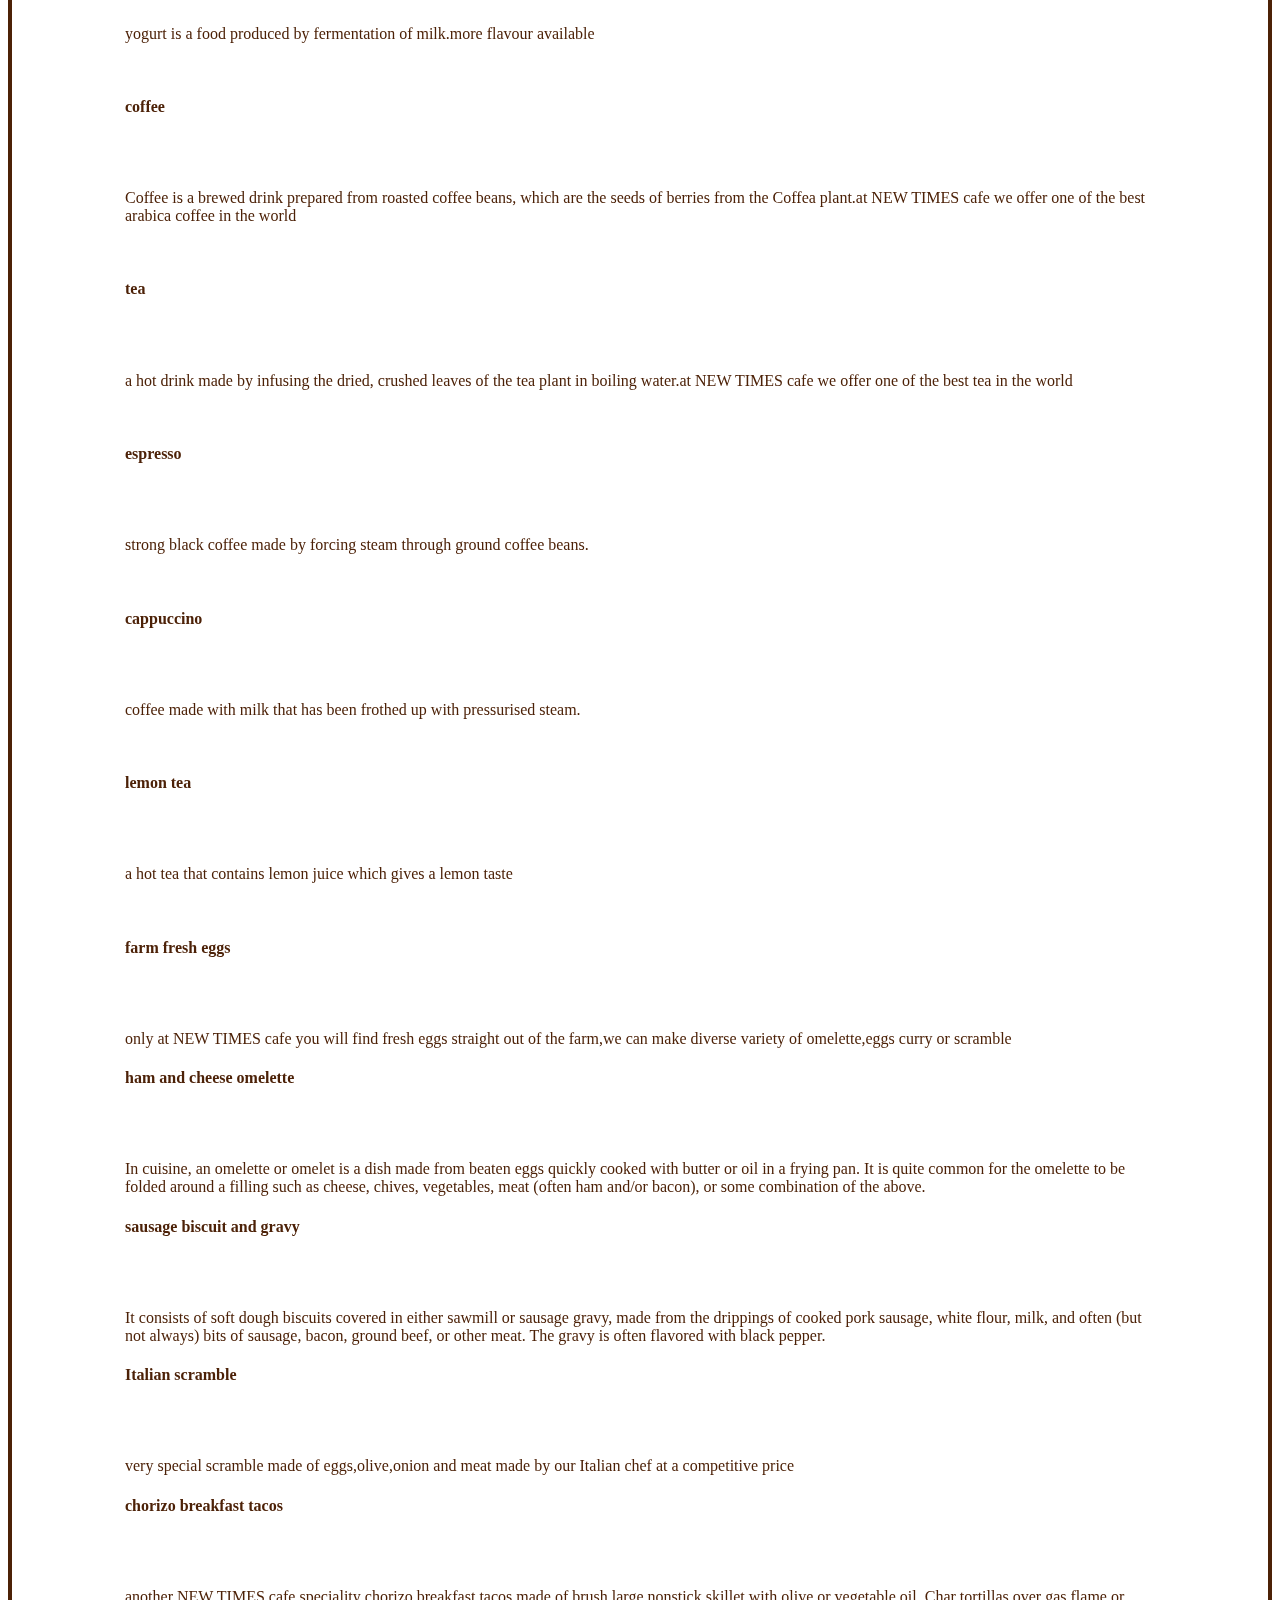
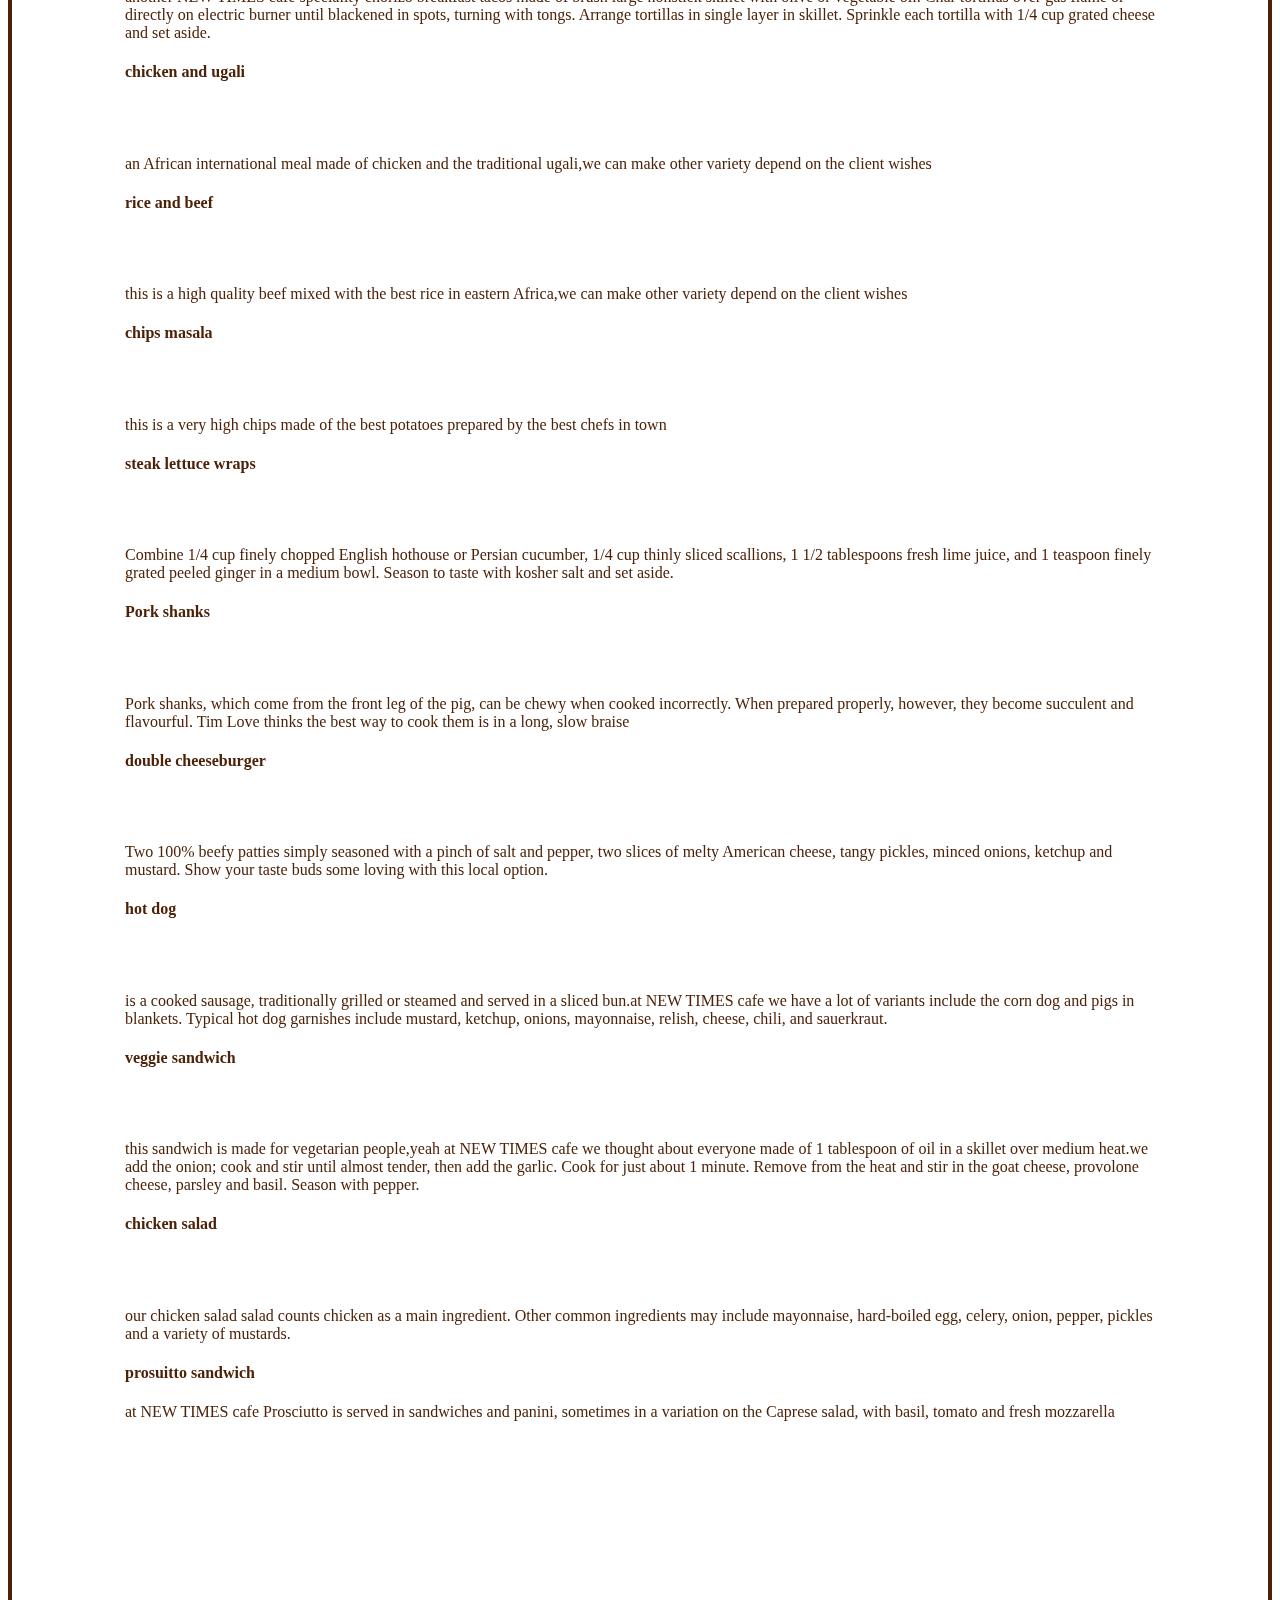
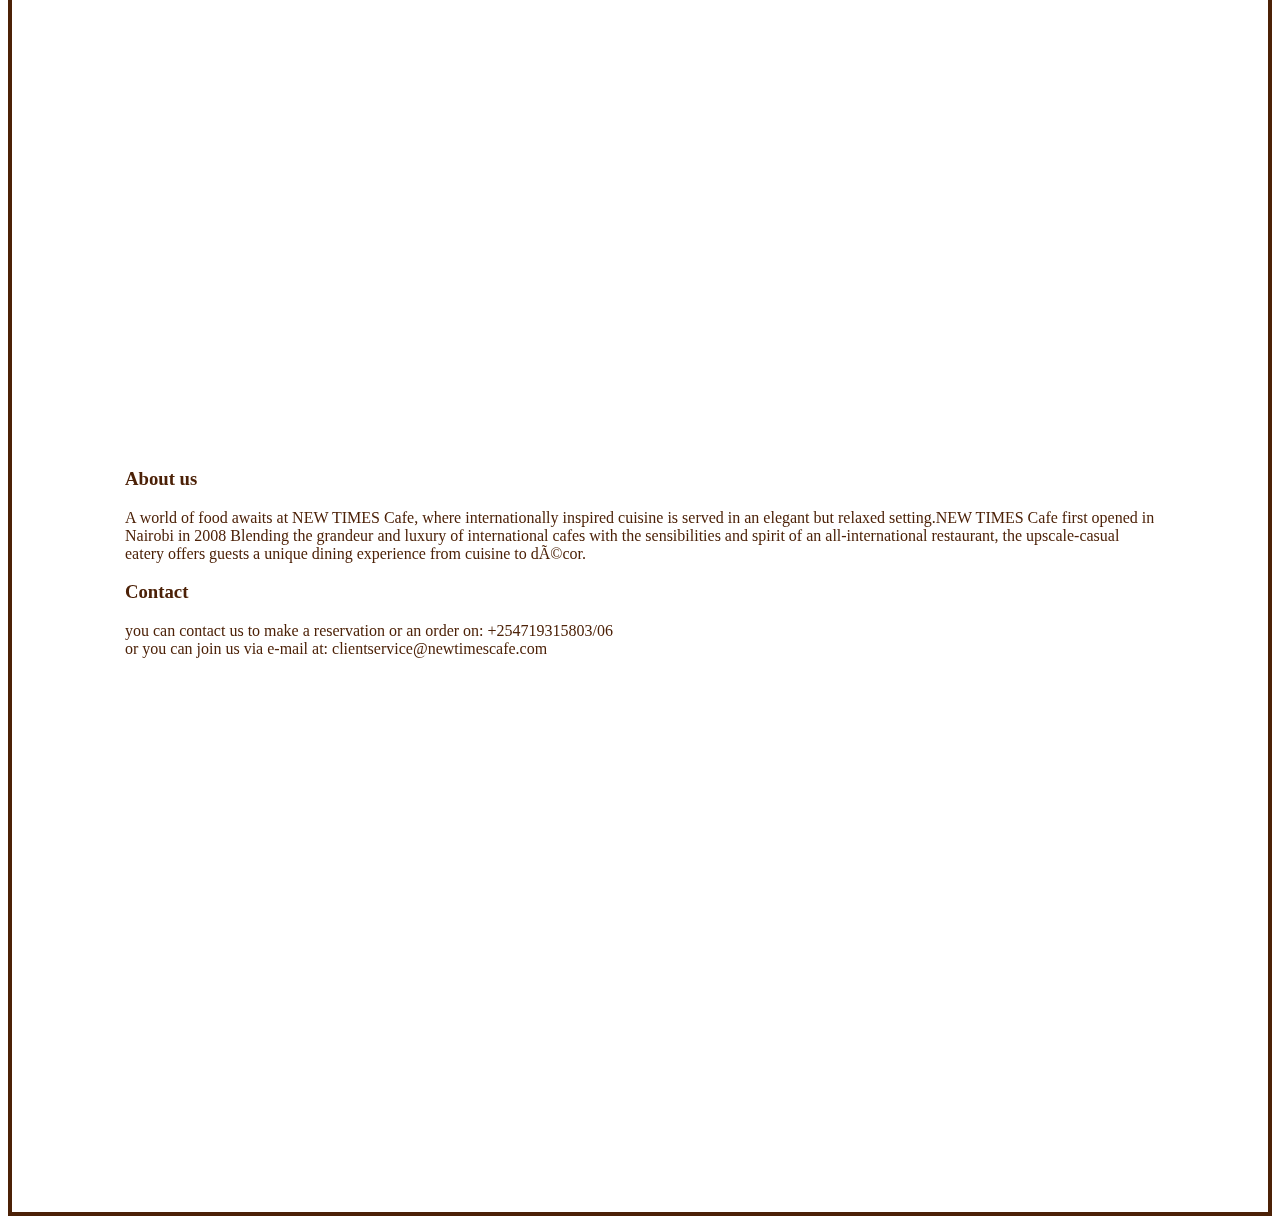
==== commit c37100b6: "cafe" ====
--- a/cafe.html
+++ b/cafe.html
@@ -174,7 +174,7 @@
 			    
 			    <p>at NEW TIMES cafe Prosciutto is served in sandwiches and panini, sometimes in a variation on the Caprese salad, with basil, tomato and 
 				   fresh mozzarella</p>	<br/><br/><br/><br/><br/><br/><br/><br/><br/><br/><br/><br/><br/><br/><br/><br/><br/><br/><br/><br/><br/><br/><br/>  
-				   <br/><br/><br/>                                  
+				   <br/><br/><br/><br/><br/><br/><br/><br/><br/><br/><br/>                                 
  
                 <h3>About us</h3>
                 <p>A world of food awaits at NEW TIMES Cafe, where internationally inspired cuisine is served in an elegant but relaxed 
--- a/cafecss.css
+++ b/cafecss.css
@@ -77,3 +77,7 @@
 a:hover{
 	text-decoration: underline;
 }
+a:visited{
+	text-decoration: none;
+	color:none;
+}
